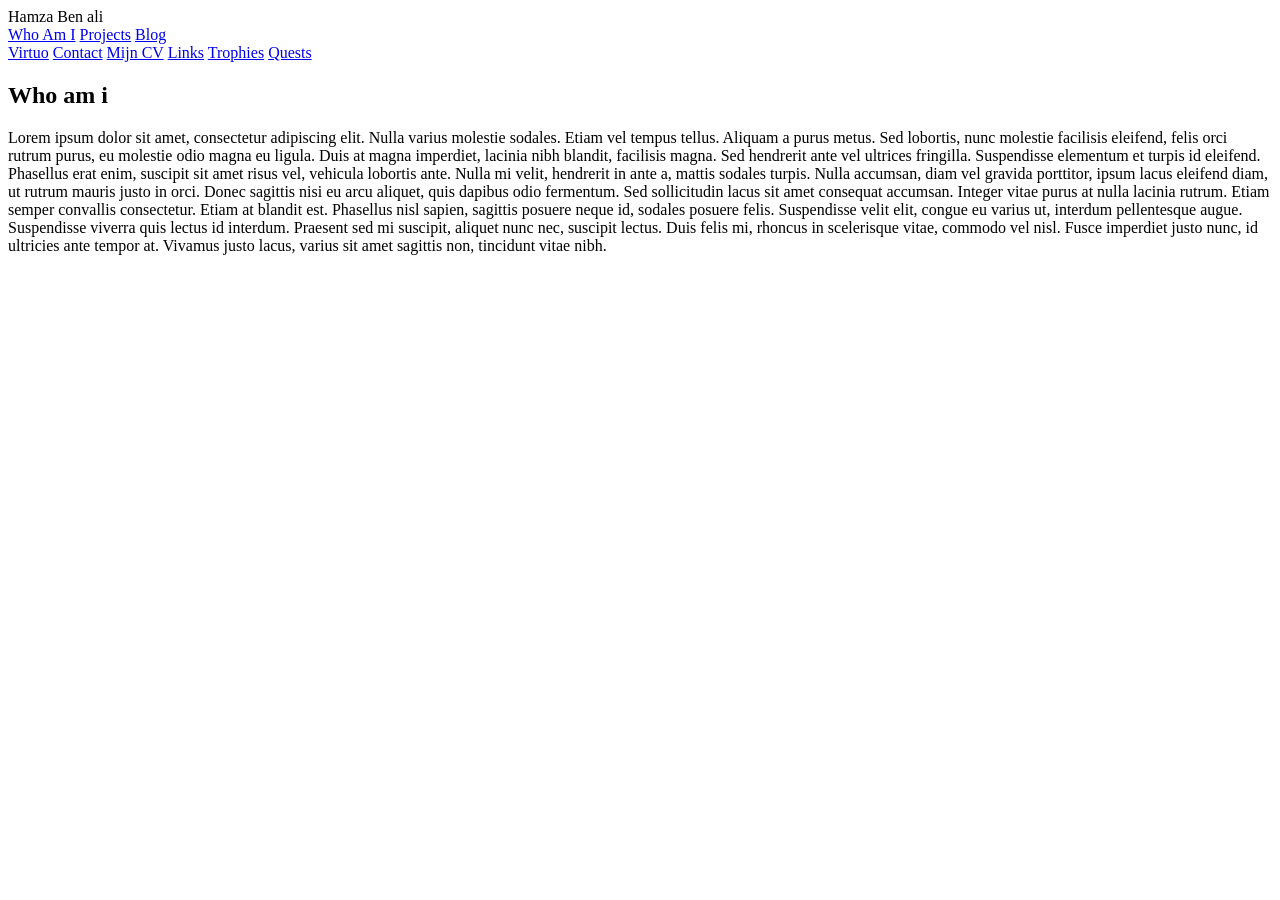
==== myportfolio/wwwroot/index.html @ dc39f1d9 "from pc to laptop" ====
﻿<!DOCTYPE html>
<html lang="en">
<head>
    <meta charset="UTF-8">
    <meta name="viewport" content="width=device-width, initial-scale=1.0">
    <title>Home | Personal Site</title>
    <link rel="stylesheet" href="styling/styles.css">
</head>
<body>
<header>
    <nav class="top-navbar">
        <div class="nav-name">
            Hamza Ben ali
        </div>
        <div class="nav-links">
            <a href="whoami.html">Who Am I</a>
            <a href="projects.html">Projects</a>
            <a href="blog.html">Blog</a>
        </div>
    </nav>
</header>

<div class="container">
    <aside class="vertical-side-bar">
        <a class="logo" href="index.html">Virtuo</a>

        <a href="#">Contact</a>
        <a href="#">Mijn CV</a>
        <a href="#">Links</a>
        <a href="#">Trophies</a>
        <a href="#">Quests</a>

    </aside>

    <main class="content">
        <section class="panel">
            <h1>Who am i</h1>
            <p>
                Lorem ipsum dolor sit amet, consectetur adipiscing elit. Nulla varius molestie sodales. Etiam vel tempus tellus.
                Aliquam a purus metus. Sed lobortis, nunc molestie facilisis eleifend, felis orci rutrum purus, eu molestie odio magna eu ligula. Duis at magna imperdiet, lacinia nibh blandit, facilisis magna.
                Sed hendrerit ante vel ultrices fringilla. Suspendisse elementum et turpis id eleifend. Phasellus erat enim, suscipit sit amet risus vel, vehicula lobortis ante.

                Nulla mi velit, hendrerit in ante a, mattis sodales turpis. Nulla accumsan, diam vel gravida porttitor, ipsum lacus eleifend diam, ut rutrum mauris justo in orci.
                Donec sagittis nisi eu arcu aliquet, quis dapibus odio fermentum. Sed sollicitudin lacus sit amet consequat accumsan.
                Integer vitae purus at nulla lacinia rutrum. Etiam semper convallis consectetur. Etiam at blandit est. Phasellus nisl sapien, sagittis posuere neque id, sodales posuere felis.
                Suspendisse velit elit, congue eu varius ut, interdum pellentesque augue. Suspendisse viverra quis lectus id interdum. Praesent sed mi suscipit, aliquet nunc nec, suscipit lectus. Duis felis mi, rhoncus in scelerisque vitae, commodo vel nisl.
                Fusce imperdiet justo nunc, id ultricies ante tempor at. Vivamus justo lacus, varius sit amet sagittis non, tincidunt vitae nibh.
            </p>
        </section>
    </main>

</div>


<script src="scripts/portfolio.weather.js" defer></script>
</body>
</html>
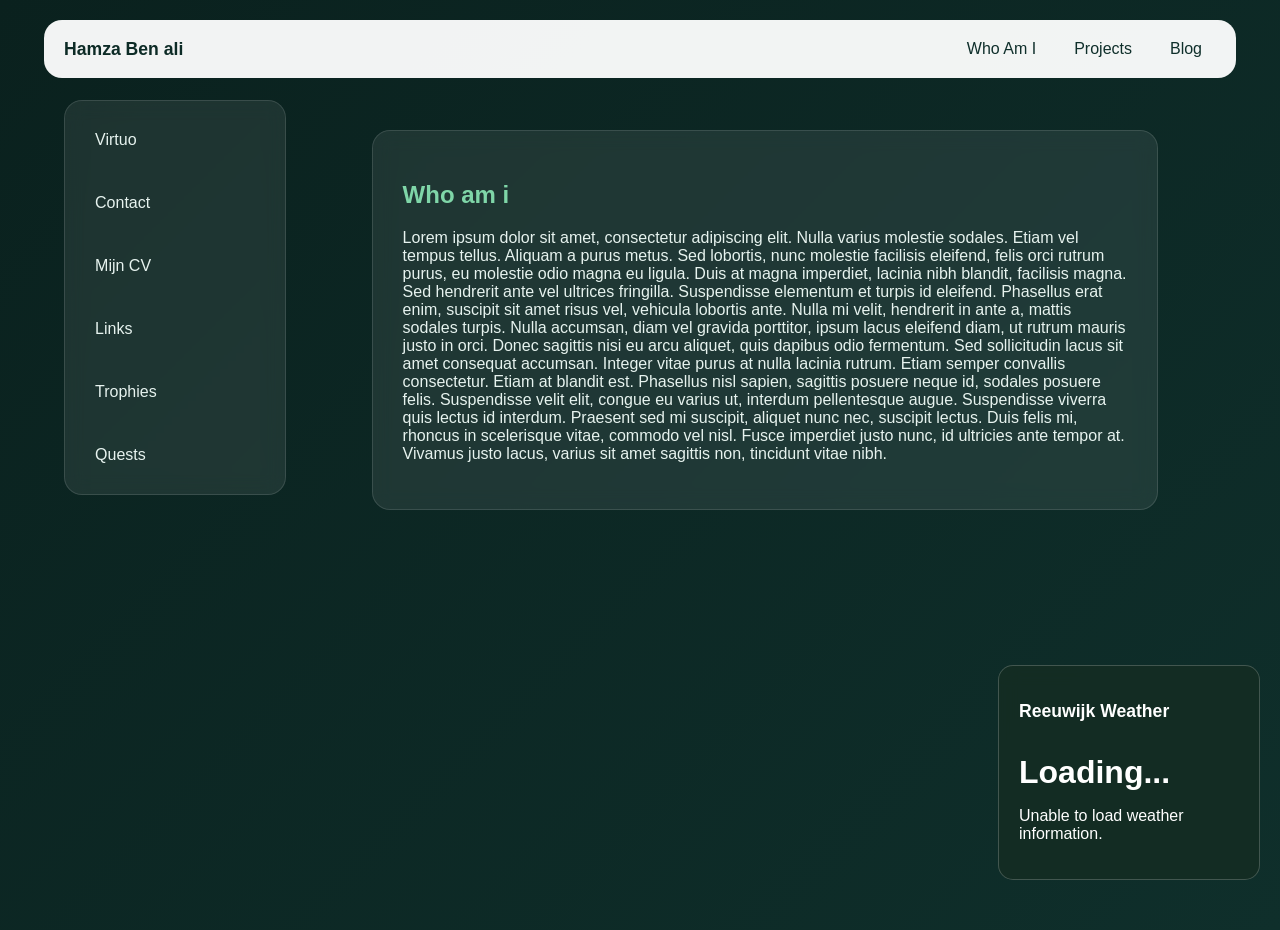
==== commit ec5e2f40: "default connection eruit gehaald" ====
--- a/myportfolio/wwwroot/index.html
+++ b/myportfolio/wwwroot/index.html
@@ -4,7 +4,7 @@
     <meta charset="UTF-8">
     <meta name="viewport" content="width=device-width, initial-scale=1.0">
     <title>Home | Personal Site</title>
-    <link rel="stylesheet" href="styling/styles.css">
+    <link rel="stylesheet" href="css/styles.css">
 </head>
 <body>
 <header>
@@ -52,6 +52,6 @@
 </div>
 
 
-<script src="scripts/portfolio.weather.js" defer></script>
+<script src="js/portfolio.weather.js" defer></script>
 </body>
 </html>
--- a/myportfolio/wwwroot/css/styles.css
+++ b/myportfolio/wwwroot/css/styles.css
@@ -0,0 +1,414 @@
+﻿
+:root {
+    --bg: #0f2f2b;              /* navy-groene achtergrond */
+    --bg-dark: #0a211e;
+
+    --green: #4caf7d;           /* main groene accent */
+    --green-light: #7fd6a8;
+
+    --white: #ffffff;
+    --text: #e7f3ef;
+    --muted: #b7cbc4;
+
+    --panel: rgba(255, 255, 255, 0.08);
+    --panel-border: rgba(255, 255, 255, 0.12);
+}
+
+body {
+    margin: 0;
+    font-family: Arial, sans-serif;
+
+    background:
+            linear-gradient(
+                    135deg,
+                    var(--bg-dark),
+                    var(--bg)
+            );
+
+    color: var(--text);
+    min-height: 100vh;
+}
+
+.top-navbar {
+    position: fixed;
+
+    top: 20px;
+    left: 50%;
+
+    transform: translateX(-50%);
+
+    width: 90%;
+
+    display: flex;
+    justify-content: space-between;
+    align-items: center;
+
+    padding: 12px 20px;
+
+    background: rgba(255, 255, 255, 0.95);
+
+    border-radius: 18px;
+
+    z-index: 1000;
+}
+
+.nav-name {
+    font-size: 1.1rem;
+    font-weight: 600;
+    color: #0d2b26;
+}
+
+
+.nav-links {
+    display: flex;
+    gap: 10px;
+}
+
+.nav-links a {
+    text-decoration: none;
+
+    color: var(--bg);
+    padding: 8px 14px;
+
+    border-radius: 10px;
+    transition: 0.2s;
+}
+
+.nav-links a:hover {
+    color: white;
+    background: var(--green);
+}
+
+.container {
+    width: 90%;
+    margin: 30px auto;
+
+    display: flex;
+    gap: 25px;
+}
+
+.vertical-side-bar {
+    position: fixed;
+
+    top: 100px;
+    left: 5%;
+
+    width: 180px;
+
+    padding: 20px;
+
+    background: rgba(255, 255, 255, 0.08);
+
+    border: 1px solid rgba(255, 255, 255, 0.12);
+    border-radius: 18px;
+
+    backdrop-filter: blur(10px);
+
+    display: flex;
+    flex-direction: column;
+
+    gap: 25px;
+}
+
+.vertical-side-bar.logo {
+    margin-top: 0;
+    color: var(--green-light);
+}
+
+.vertical-side-bar a {
+    text-decoration: none;
+    color: var(--text);
+
+    padding: 10px;
+
+    border-radius: 8px;
+}
+
+.vertical-side-bar a:hover {
+    background: var(--green);
+    color: white;
+}
+
+.content {
+    margin-left: calc(5% + 250px);
+    margin-right: 5%;
+
+    padding-top: 100px;
+}
+
+.panel {
+    padding: 30px;
+
+    background: var(--panel);
+
+    border: 1px solid var(--panel-border);
+    border-radius: 18px;
+
+    backdrop-filter: blur(10px);
+}
+
+.panel h1 {
+    color: var(--green-light);
+}
+
+/* projects page volgt hieronder */
+
+/* Project grid */
+
+.projects-grid {
+    display: grid;
+
+    grid-template-columns:
+        repeat(auto-fit, minmax(min(100%, 280px), 1fr));
+
+    gap: 24px;
+
+    width: 100%;
+    align-items: start;
+}
+
+
+/* Project cards */
+
+.project-card {
+    background: rgba(255, 255, 255, 0.08);
+
+    border: 1px solid rgba(255, 255, 255, 0.15);
+    border-radius: 16px;
+
+    padding: 24px;
+
+    transition:
+            transform 0.3s ease,
+            background 0.3s ease;
+
+    cursor: pointer;
+
+    min-width: 0;
+}
+
+
+/* Hover interaction */
+
+.project-card:hover {
+    transform: perspective(1000px) rotateY(3deg) scale(1.02);
+
+    background: rgba(255, 255, 255, 0.12);
+}
+
+
+/* Detailed information */
+
+.project-details {
+    display: none;
+
+    margin-top: 20px;
+}
+
+
+/* Expanded project */
+
+.project-card.expanded {
+    grid-column: 1 / -1;
+
+    background: rgba(255, 255, 255, 0.15);
+
+    transform: none;
+}
+
+
+/* Show details when expanded */
+
+.project-card.expanded .project-details {
+    display: block;
+}
+
+
+/* Technology list */
+
+.project-technologies {
+    display: flex;
+
+    flex-wrap: wrap;
+
+    gap: 8px;
+
+    padding: 0;
+
+    list-style: none;
+}
+
+
+.project-technologies li {
+    background: rgba(0, 255, 100, 0.15);
+
+    padding: 6px 12px;
+
+    border-radius: 8px;
+}
+
+
+/* Mobile layout */
+
+@media (max-width: 600px) {
+
+    .projects-grid {
+        grid-template-columns: 1fr;
+    }
+
+}
+
+/*blog */
+
+.blog-container {
+    width: calc(90% - 250px);
+
+    margin-left: calc(5% + 250px);
+
+    padding-top: 120px;
+    padding-bottom: 100px;
+
+    display: flex;
+    flex-direction: column;
+
+    gap: 30px;
+}
+
+.blog-post {
+    width: 100%;
+
+    min-height: 250px;
+
+    padding: 30px;
+
+    box-sizing: border-box;
+
+    background: rgba(255, 255, 255, 0.08);
+
+    border: 1px solid rgba(255, 255, 255, 0.12);
+    border-radius: 18px;
+
+    backdrop-filter: blur(10px);
+}
+
+.post-header {
+    display: flex;
+
+    justify-content: space-between;
+    align-items: flex-start;
+
+    gap: 20px;
+
+    margin-bottom: 30px;
+}
+
+.post-header h2 {
+    margin: 0;
+
+    color: #78d5a2;
+}
+
+.post-header time {
+    color: rgba(255, 255, 255, 0.55);
+
+    font-size: 0.85rem;
+
+    white-space: nowrap;
+}
+
+.post-content {
+    max-width: 850px;
+
+    margin: 0 auto;
+
+    line-height: 1.8;
+
+    color: rgba(255, 255, 255, 0.85);
+}
+
+.post-content p {
+    margin-bottom: 20px;
+}
+
+.form-field {
+    margin-bottom: 1.5rem;
+}
+
+.form-field label {
+    display: block;
+    margin-bottom: 0.4rem;
+}
+
+.form-field input,
+.form-field textarea {
+    width: 100%;
+    max-width: 40rem;
+    padding: 0.75rem;
+    font: inherit;
+}
+
+.error-message {
+    margin-top: 0.25rem;
+}
+
+[aria-invalid="true"] {
+    border: 2px solid currentColor;
+}
+
+[aria-invalid="true"]:focus {
+    outline: 3px solid currentColor;
+    outline-offset: 2px;
+}
+
+/* widget styling*/
+/* Weather Widget */
+
+.weather-widget {
+    position: fixed;
+
+    bottom: 20px;
+    right: 20px;
+
+    width: 220px;
+    padding: 20px;
+
+    background: rgba(20, 45, 35, 0.9);
+
+    border: 1px solid rgba(255, 255, 255, 0.2);
+    border-radius: 15px;
+
+    color: white;
+
+    backdrop-filter: blur(10px);
+
+    z-index: 1000;
+}
+
+.weather-widget h2 {
+    font-size: 1.1rem;
+    margin-bottom: 12px;
+}
+
+#weather-temperature {
+    font-size: 2rem;
+    font-weight: bold;
+    margin-bottom: 8px;
+}
+
+#weather-description,
+#weather-humidity {
+    font-size: 0.9rem;
+    margin-bottom: 6px;
+}
+
+@media (max-width: 600px) {
+    .weather-widget {
+        width: 160px;
+        max-width: calc(100vw - 40px);
+        padding: 12px;
+        bottom: 10px;
+        right: 10px;
+    }
+}
+
+
